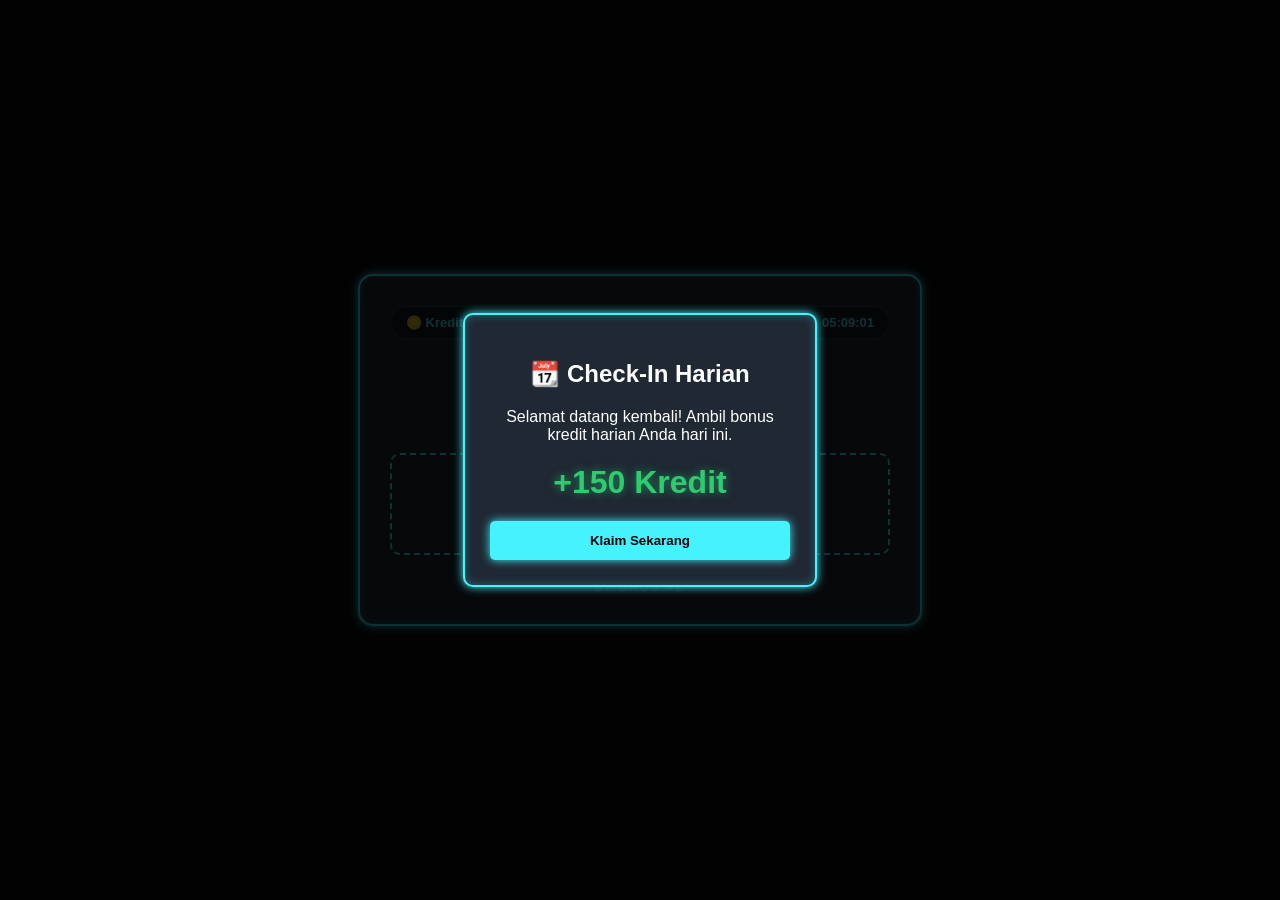
==== hasil.html @ 016a8031 "update" ====
<!DOCTYPE html>
<html lang="id">
<head>
    <meta charset="UTF-8">
    <meta name="viewport" content="width=device-width, initial-scale=1.0">
    <title>Hasil - Remove Background</title>
    <link rel="icon" type="image/png" href="icon.png">
    <link rel="stylesheet" href="style.css">
</head>
<body>

    <div class="container glow-box">
        <!-- Tetap tampilkan info saldo di halaman hasil -->
        <div class="header-status">
            <div class="status-item">🪙 Kredit: <span id="creditBalance">0</span></div>
        </div>

        <h1>Hasil Gambar</h1>
        
        <div class="result-area">
            <img id="resultImage" src="" alt="Hasil Remove Background" class="glowing-img">
        </div>
        
        <div class="button-group">
            <!-- Tampilan biaya disematkan di tombol download sesuai request -->
            <button id="btnDownload" class="btn btn-neon">Download Image (10 Kredit)</button>
            <button id="btnClose" class="btn btn-outline">Close (Kembali)</button>
        </div>
        
        <div class="watermark">by Daus XD</div>
    </div>

    <!-- Pop Up Ganti Nama File (Opsional) -->
    <div id="renamePopup" class="popup" style="display: none;">
        <div class="popup-content glow-box">
            <h3>Ganti Nama File</h3>
            <p>Masukkan nama baru (tanpa ekstensi):</p>
            <input type="text" id="newFileName" placeholder="removebg_dausxd" class="popup-input">
            <div class="popup-buttons">
                <button id="btnConfirmDownload" class="btn btn-neon">Potong Saldo & Download</button>
                <button id="btnCancelPopup" class="btn btn-outline">Batal</button>
            </div>
        </div>
    </div>

    <script src="script.js"></script>
    <script>
        window.addEventListener('DOMContentLoaded', () => {
            const resultImageData = localStorage.getItem('processedImage');
            if (!resultImageData) {
                window.location.href = 'index.html';
                return;
            }
            
            document.getElementById('resultImage').src = resultImageData;

            const btnDownload = document.getElementById('btnDownload');
            const btnClose = document.getElementById('btnClose');
            const renamePopup = document.getElementById('renamePopup');
            const btnCancelPopup = document.getElementById('btnCancelPopup');
            const btnConfirmDownload = document.getElementById('btnConfirmDownload');
            const newFileNameInput = document.getElementById('newFileName');

            btnClose.addEventListener('click', () => {
                localStorage.removeItem('processedImage');
                window.location.href = 'index.html';
            });

            btnDownload.addEventListener('click', () => {
                // Validasi ulang saldo saat user mengklik download
                let currentCredits = parseInt(localStorage.getItem('userCredits') || 0);
                if (currentCredits < 10) {
                    alert('⚠️ Kredit Anda kurang untuk mendownload gambar ini!');
                    return;
                }
                renamePopup.style.display = 'flex';
            });

            btnCancelPopup.addEventListener('click', () => {
                renamePopup.style.display = 'none';
            });

            btnConfirmDownload.addEventListener('click', () => {
                let currentCredits = parseInt(localStorage.getItem('userCredits') || 0);
                
                if (currentCredits >= 10) {
                    // Potong kredit pengunduhan sebesar 10 poin
                    localStorage.setItem('userCredits', currentCredits - 10);
                    updateCreditDisplay();

                    let fileName = newFileNameInput.value.trim() || 'removebg_dausxd';
                    
                    const link = document.createElement('a');
                    link.href = resultImageData;
                    link.download = `${fileName}.png`;
                    document.body.appendChild(link);
                    link.click();
                    document.body.removeChild(link);
                    
                    renamePopup.style.display = 'none';
                    alert('⬇️ Gambar berhasil diunduh. Kredit dipotong 10.');
                } else {
                    alert('Kredit tidak cukup.');
                    renamePopup.style.display = 'none';
                }
            });
        });
    </script>
</body>
</html>
---- style.css ----
:root {
    --bg-color: #0b0c10;
    --container-bg: #1f2833;
    --neon-color: #45f3ff;
    --neon-glow: #00d2ff;
    --text-color: #c5a059; /* Emas Elegan */
    --text-light: #ffffff;
}

body {
    margin: 0;
    padding: 0;
    background-color: var(--bg-color);
    font-family: 'Segoe UI', Tahoma, Geneva, Verdana, sans-serif;
    color: var(--text-light);
    display: flex;
    justify-content: center;
    align-items: center;
    min-height: 100vh;
}

.container {
    background-color: var(--container-bg);
    padding: 30px;
    border-radius: 15px;
    width: 90%;
    max-width: 500px;
    text-align: center;
    position: relative;
    box-shadow: 0 0 15px rgba(69, 243, 255, 0.2);
}

/* Glowing Stroke Effect */
.glow-box {
    border: 2px solid var(--neon-color);
    box-shadow: 0 0 10px var(--neon-color), inset 0 0 10px rgba(69, 243, 255, 0.3);
}

h1 {
    color: var(--neon-color);
    margin-bottom: 5px;
    text-shadow: 0 0 8px var(--neon-glow);
}

.subtitle {
    color: #85929E;
    font-size: 14px;
    margin-bottom: 25px;
}

/* Upload Drop Zone */
.drop-zone {
    border: 2px dashed var(--neon-color);
    padding: 40px 20px;
    border-radius: 10px;
    cursor: pointer;
    transition: background 0.3s;
}

.drop-zone:hover {
    background: rgba(69, 243, 255, 0.05);
}

.drop-zone__prompt {
    font-size: 16px;
    color: var(--text-light);
}

.drop-zone__input {
    display: none;
}

/* Buttons */
.button-group {
    margin-top: 25px;
    display: flex;
    gap: 15px;
    justify-content: center;
}

.btn {
    padding: 12px 25px;
    border-radius: 5px;
    font-weight: bold;
    cursor: pointer;
    transition: all 0.3s ease;
    border: none;
}

.btn-neon {
    background-color: var(--neon-color);
    color: #000;
    box-shadow: 0 0 10px var(--neon-color);
}

.btn-neon:hover {
    box-shadow: 0 0 20px var(--neon-color);
    transform: translateY(-2px);
}

.btn-outline {
    background: transparent;
    color: var(--neon-color);
    border: 2px solid var(--neon-color);
}

.btn-outline:hover {
    background: var(--neon-color);
    color: #000;
}

/* Image Results */
.glowing-img {
    max-width: 100%;
    max-height: 300px;
    border-radius: 8px;
    border: 2px solid var(--neon-color);
    box-shadow: 0 0 15px var(--neon-glow);
    background-image: linear-gradient(45deg, #111 25%, transparent 25%), 
                      linear-gradient(-45deg, #111 25%, transparent 25%), 
                      linear-gradient(45deg, transparent 75%, #111 75%), 
                      linear-gradient(-45deg, transparent 75%, #111 75%);
    background-size: 20px 20px;
    background-position: 0 0, 0 10px, 10px -10px, -10px 0px; /* Efek transparan catur */
}

/* Watermark Style */
.watermark {
    margin-top: 25px;
    font-size: 12px;
    letter-spacing: 2px;
    color: rgba(255, 255, 255, 0.3);
    text-transform: uppercase;
}

/* Loading Spinner */
.spinner {
    border: 4px solid rgba(255,255,255,0.1);
    width: 36px;
    height: 36px;
    border-radius: 50%;
    border-left-color: var(--neon-color);
    animation: spin 1s linear infinite;
    margin: 20px auto;
}

@keyframes spin { 0% { transform: rotate(0deg); } 100% { transform: rotate(360deg); } }

/* Pop Up Styling */
.popup {
    position: fixed;
    top: 0; left: 0; width: 100%; height: 100%;
    background: rgba(0,0,0,0.8);
    display: flex;
    justify-content: center;
    align-items: center;
    z-index: 999;
}

.popup-content {
    background: var(--container-bg);
    padding: 25px;
    border-radius: 10px;
    width: 300px;
    text-align: center;
}

.popup-input {
    width: 90%;
    padding: 10px;
    margin: 15px 0;
    background: #111;
    border: 1px solid var(--neon-color);
    color: #fff;
    border-radius: 4px;
}

/* Header Status Info (Kredit & Jam) */
.header-status {
    display: flex;
    justify-content: space-between;
    align-items: center;
    font-size: 13px;
    background: rgba(0, 0, 0, 0.3);
    padding: 8px 15px;
    border-radius: 20px;
    margin-bottom: 20px;
    border: 1px solid rgba(69, 243, 255, 0.2);
}

.status-item {
    font-weight: bold;
    color: var(--neon-color);
}

/* Sektor Sorotan Bonus Check-In */
.bonus-highlight {
    font-size: 32px;
    font-weight: 800;
    color: #2ecc71; /* Warna hijau sukses */
    text-shadow: 0 0 10px rgba(46, 204, 113, 0.6);
    margin: 20px 0;
}

.popup-buttons {
    display: flex;
    gap: 10px;
    justify-content: center;
    margin-top: 10px;
}
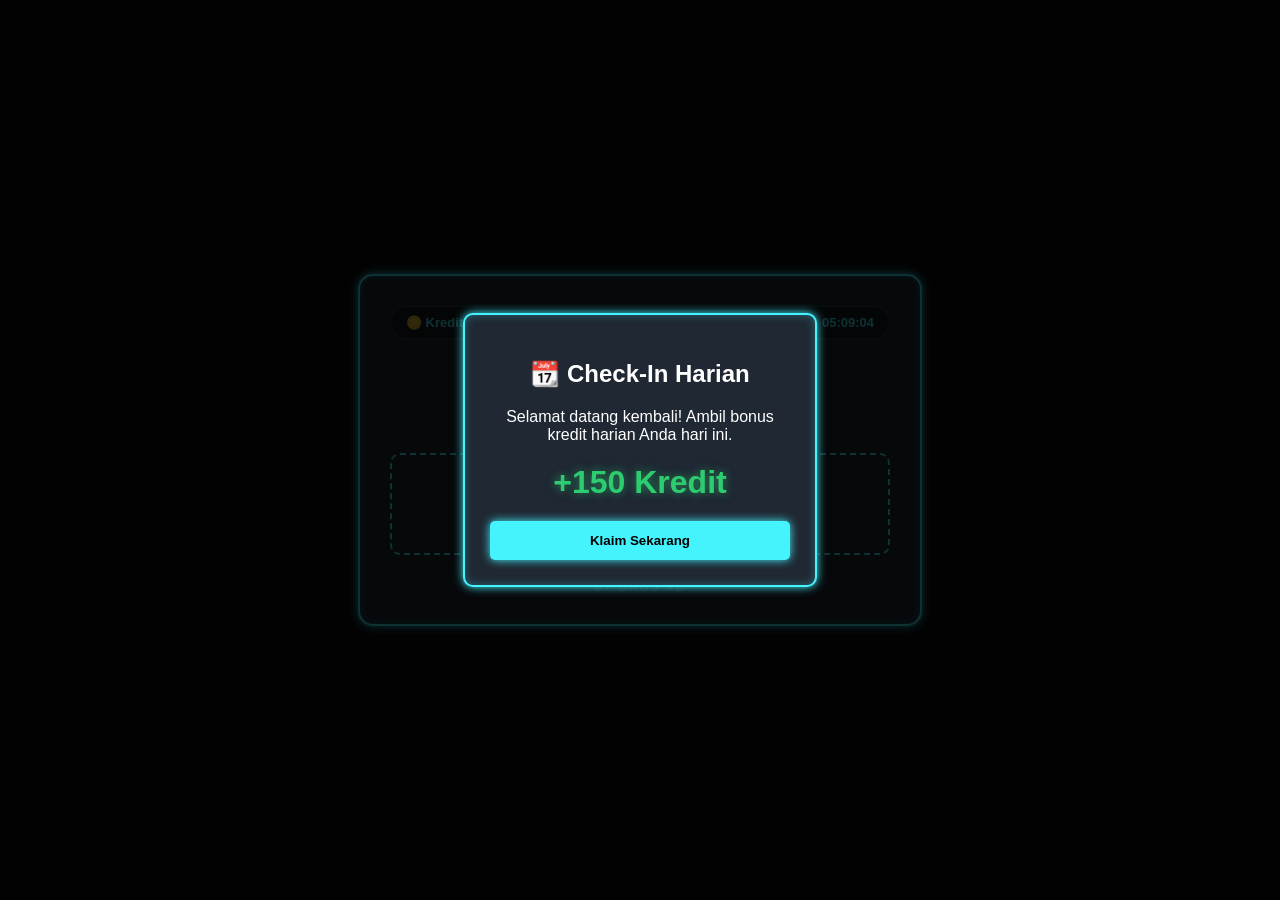
==== commit 892d92f9: "update hasil.html" ====
--- a/hasil.html
+++ b/hasil.html
@@ -37,7 +37,7 @@
             <p>Masukkan nama baru (tanpa ekstensi):</p>
             <input type="text" id="newFileName" placeholder="removebg_dausxd" class="popup-input">
             <div class="popup-buttons">
-                <button id="btnConfirmDownload" class="btn btn-neon">Potong Saldo & Download</button>
+                <button id="btnConfirmDownload" class="btn btn-neon">Simpan</button>
                 <button id="btnCancelPopup" class="btn btn-outline">Batal</button>
             </div>
         </div>
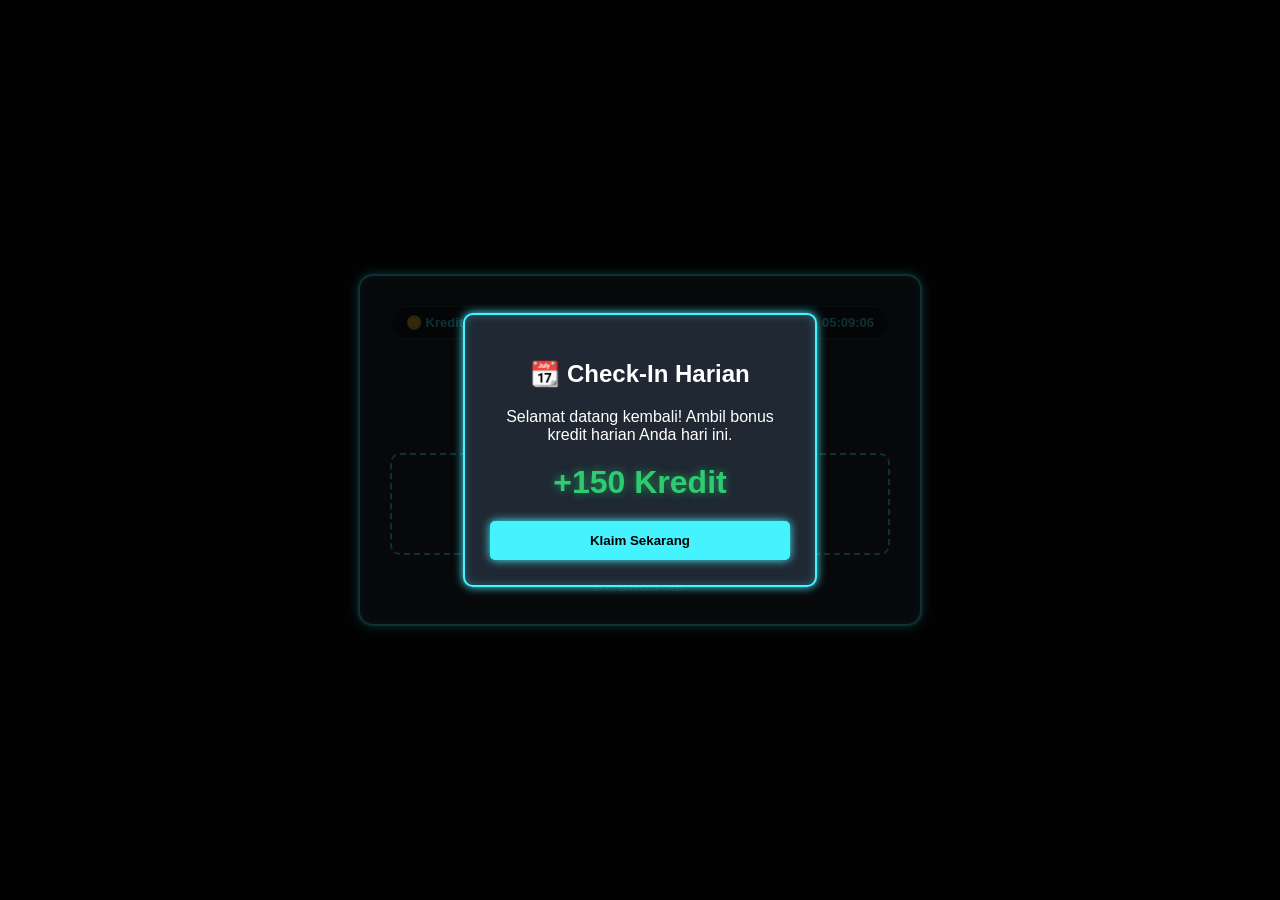
==== commit 0f5043a8: "update hasil.html" ====
--- a/hasil.html
+++ b/hasil.html
@@ -23,7 +23,7 @@
         
         <div class="button-group">
             <!-- Tampilan biaya disematkan di tombol download sesuai request -->
-            <button id="btnDownload" class="btn btn-neon">Download Image (10 Kredit)</button>
+            <button id="btnDownload" class="btn btn-neon">Download (10 Kredit)</button>
             <button id="btnClose" class="btn btn-outline">Close (Kembali)</button>
         </div>
         
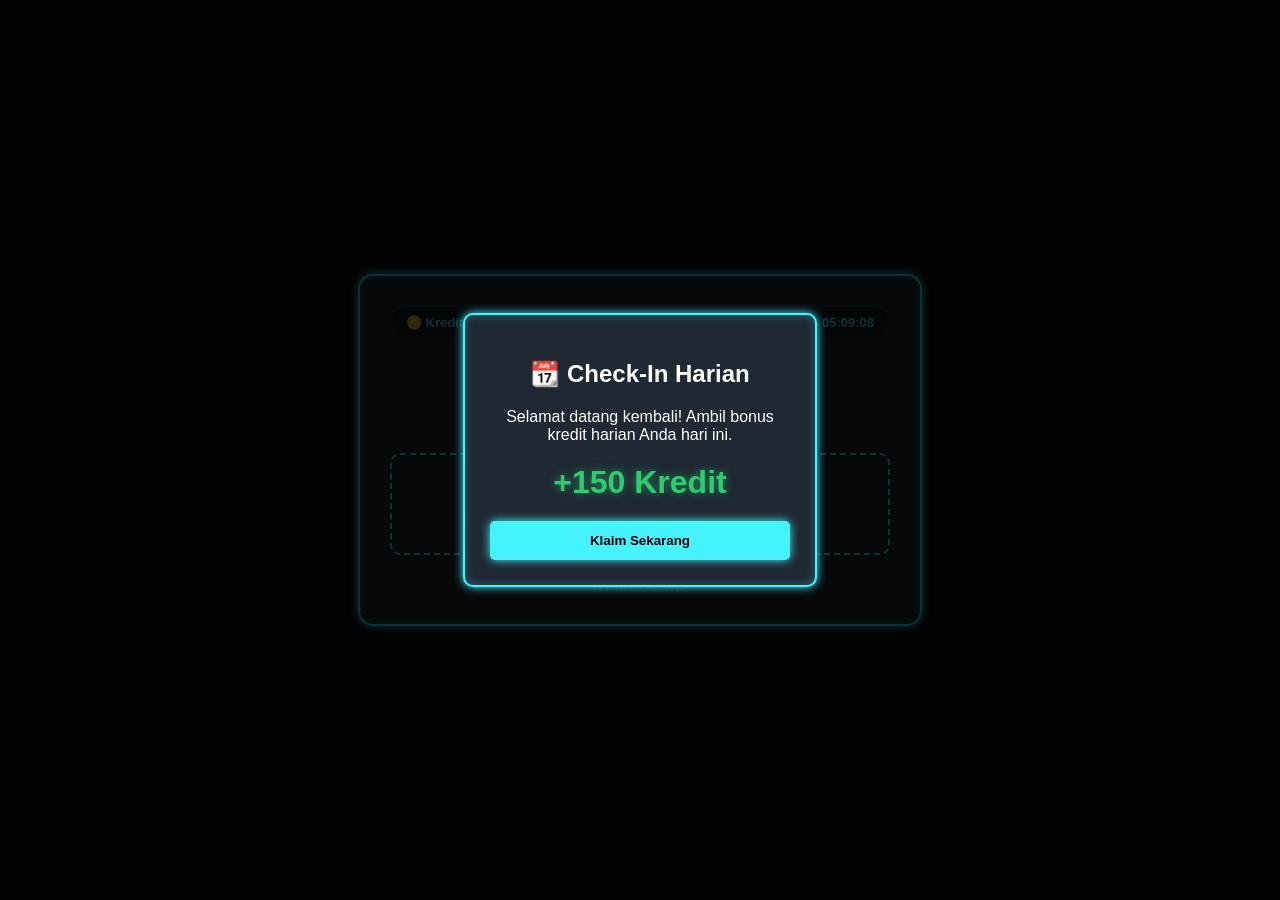
==== commit 43eda38c: "update hasil.html" ====
--- a/hasil.html
+++ b/hasil.html
@@ -24,7 +24,7 @@
         <div class="button-group">
             <!-- Tampilan biaya disematkan di tombol download sesuai request -->
             <button id="btnDownload" class="btn btn-neon">Download (10 Kredit)</button>
-            <button id="btnClose" class="btn btn-outline">Close (Kembali)</button>
+            <button id="btnClose" class="btn btn-outline">Kembali</button>
         </div>
         
         <div class="watermark">by Daus XD</div>
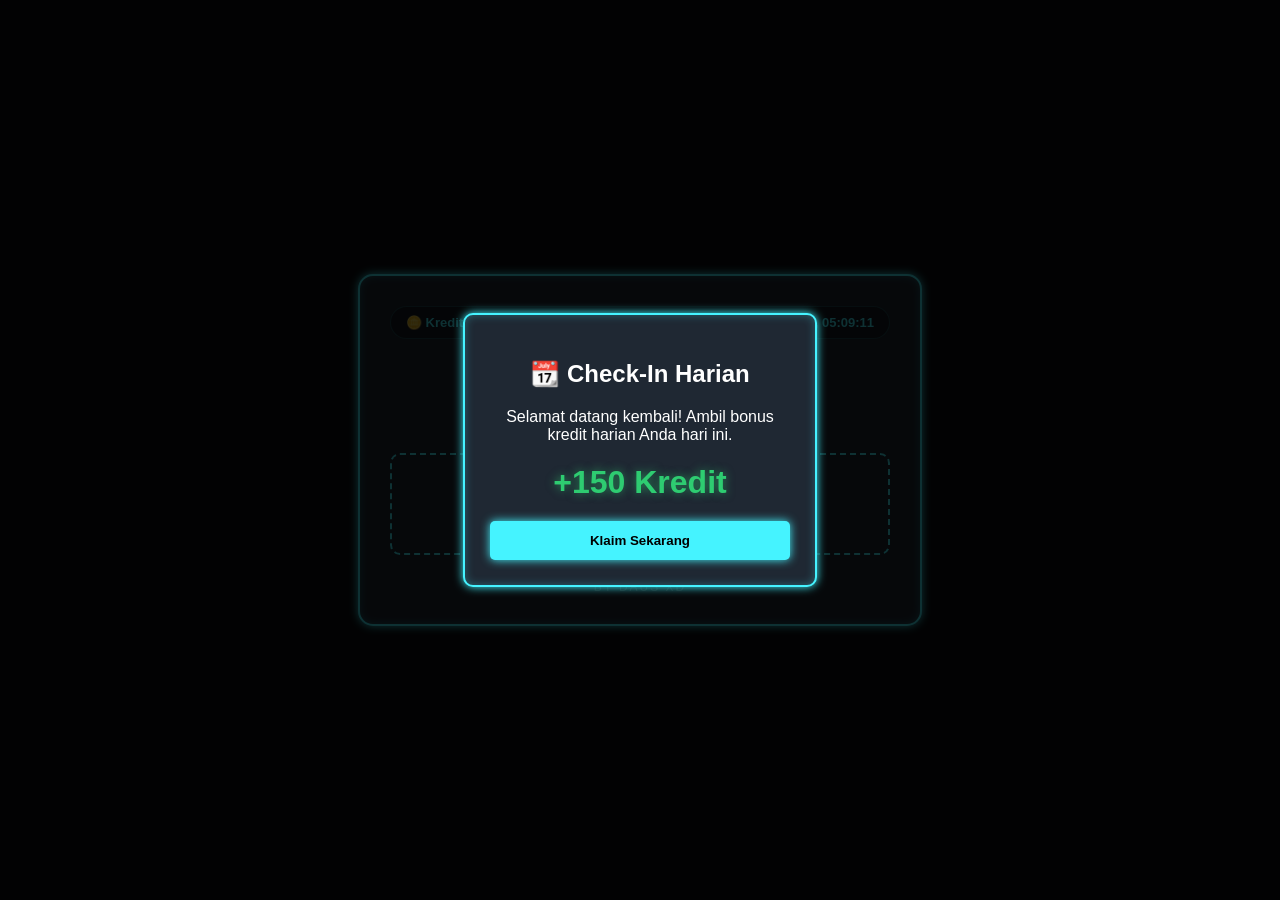
==== commit 5332ffb0: "update" ====
--- a/hasil.html
+++ b/hasil.html
@@ -4,40 +4,38 @@
     <meta charset="UTF-8">
     <meta name="viewport" content="width=device-width, initial-scale=1.0">
     <title>Hasil - Remove Background</title>
-    <link rel="icon" type="image/png" href="icon.png">
+    <link rel="icon" type="image/png" href="/favicon.png">
     <link rel="stylesheet" href="style.css">
 </head>
 <body>
 
     <div class="container glow-box">
-        <!-- Tetap tampilkan info saldo di halaman hasil -->
         <div class="header-status">
             <div class="status-item">🪙 Kredit: <span id="creditBalance">0</span></div>
         </div>
 
         <h1>Hasil Gambar</h1>
         
-        <div class="result-area">
-            <img id="resultImage" src="" alt="Hasil Remove Background" class="glowing-img">
+        <div class="result-area img-protection">
+            <img id="resultImage" src="" alt="Hasil Remove Background" class="glowing-img" draggable="false">
+            <div class="img-overlay"></div>
         </div>
         
         <div class="button-group">
-            <!-- Tampilan biaya disematkan di tombol download sesuai request -->
-            <button id="btnDownload" class="btn btn-neon">Download (10 Kredit)</button>
-            <button id="btnClose" class="btn btn-outline">Kembali</button>
+            <button id="btnDownload" class="btn btn-neon">Download Image (10 Kredit)</button>
+            <button id="btnClose" class="btn btn-outline">Close (Kembali)</button>
         </div>
         
         <div class="watermark">by Daus XD</div>
     </div>
 
-    <!-- Pop Up Ganti Nama File (Opsional) -->
     <div id="renamePopup" class="popup" style="display: none;">
         <div class="popup-content glow-box">
             <h3>Ganti Nama File</h3>
             <p>Masukkan nama baru (tanpa ekstensi):</p>
             <input type="text" id="newFileName" placeholder="removebg_dausxd" class="popup-input">
             <div class="popup-buttons">
-                <button id="btnConfirmDownload" class="btn btn-neon">Simpan</button>
+                <button id="btnConfirmDownload" class="btn btn-neon">Potong Saldo & Download</button>
                 <button id="btnCancelPopup" class="btn btn-outline">Batal</button>
             </div>
         </div>
@@ -52,8 +50,23 @@
                 return;
             }
             
-            document.getElementById('resultImage').src = resultImageData;
+            const resultImage = document.getElementById('resultImage');
+            resultImage.src = resultImageData;
 
+            // --- SISTEM PROTEKSI GAMBAR (ANTI CURANG) ---
+            // 1. Blokir klik kanan (PC) dan tahan sentuhan lama / long-press (HP)
+            const protectionZone = document.querySelector('.img-protection');
+            protectionZone.addEventListener('contextmenu', (e) => {
+                e.preventDefault();
+                return false;
+            });
+
+            // 2. Mencegah drag-and-drop gambar keluar browser
+            resultImage.addEventListener('dragstart', (e) => {
+                e.preventDefault();
+            });
+
+            // --- LOGIKA TOMBOL & DOWNLOAD ---
             const btnDownload = document.getElementById('btnDownload');
             const btnClose = document.getElementById('btnClose');
             const renamePopup = document.getElementById('renamePopup');
@@ -67,7 +80,6 @@
             });
 
             btnDownload.addEventListener('click', () => {
-                // Validasi ulang saldo saat user mengklik download
                 let currentCredits = parseInt(localStorage.getItem('userCredits') || 0);
                 if (currentCredits < 10) {
                     alert('⚠️ Kredit Anda kurang untuk mendownload gambar ini!');
@@ -84,7 +96,6 @@
                 let currentCredits = parseInt(localStorage.getItem('userCredits') || 0);
                 
                 if (currentCredits >= 10) {
-                    // Potong kredit pengunduhan sebesar 10 poin
                     localStorage.setItem('userCredits', currentCredits - 10);
                     updateCreditDisplay();
 
--- a/style.css
+++ b/style.css
@@ -208,3 +208,33 @@
     justify-content: center;
     margin-top: 10px;
 }
+
+/* --- CSS PROTEKSI GAMBAR ANTI CURANG --- */
+.img-protection {
+    position: relative;
+    display: inline-block;
+    max-width: 100%;
+    /* Mematikan fitur seleksi teks dan pemicu menu sentuh di HP */
+    -webkit-touch-callout: none; /* iOS Safari */
+    -webkit-user-select: none;   /* Safari */
+    -khtml-user-select: none;     /* Konqueror HTML */
+    -moz-user-select: none;        /* Firefox */
+    -ms-user-select: none;         /* Internet Explorer/Edge */
+    user-select: none;             /* Chrome, Opera, dll */
+}
+
+.img-protection img {
+    pointer-events: none; /* Membuat gambar tidak merespon klik/sentuhan langsung */
+}
+
+/* Lapisan transparan di atas gambar agar jari user menyentuh div kosong ini, bukan gambarnya */
+.img-overlay {
+    position: absolute;
+    top: 0;
+    left: 0;
+    width: 100%;
+    height: 100%;
+    background: transparent;
+    z-index: 10;
+    cursor: not-allowed;
+}
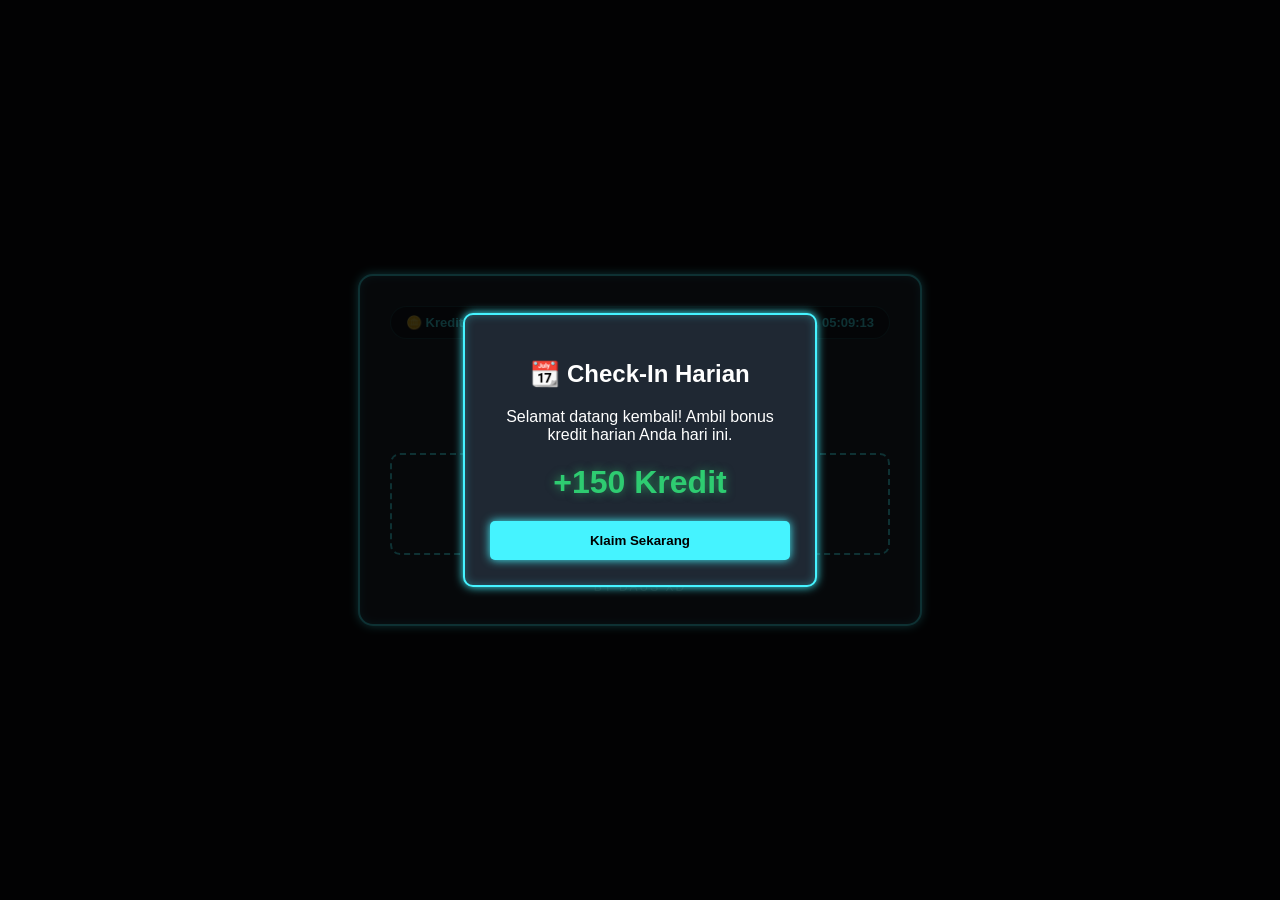
==== commit 98219d83: "update hasil.html" ====
--- a/hasil.html
+++ b/hasil.html
@@ -22,8 +22,8 @@
         </div>
         
         <div class="button-group">
-            <button id="btnDownload" class="btn btn-neon">Download Image (10 Kredit)</button>
-            <button id="btnClose" class="btn btn-outline">Close (Kembali)</button>
+            <button id="btnDownload" class="btn btn-neon">Download (10 Kredit)</button>
+            <button id="btnClose" class="btn btn-outline">Close</button>
         </div>
         
         <div class="watermark">by Daus XD</div>
@@ -35,7 +35,7 @@
             <p>Masukkan nama baru (tanpa ekstensi):</p>
             <input type="text" id="newFileName" placeholder="removebg_dausxd" class="popup-input">
             <div class="popup-buttons">
-                <button id="btnConfirmDownload" class="btn btn-neon">Potong Saldo & Download</button>
+                <button id="btnConfirmDownload" class="btn btn-neon">Simpan</button>
                 <button id="btnCancelPopup" class="btn btn-outline">Batal</button>
             </div>
         </div>
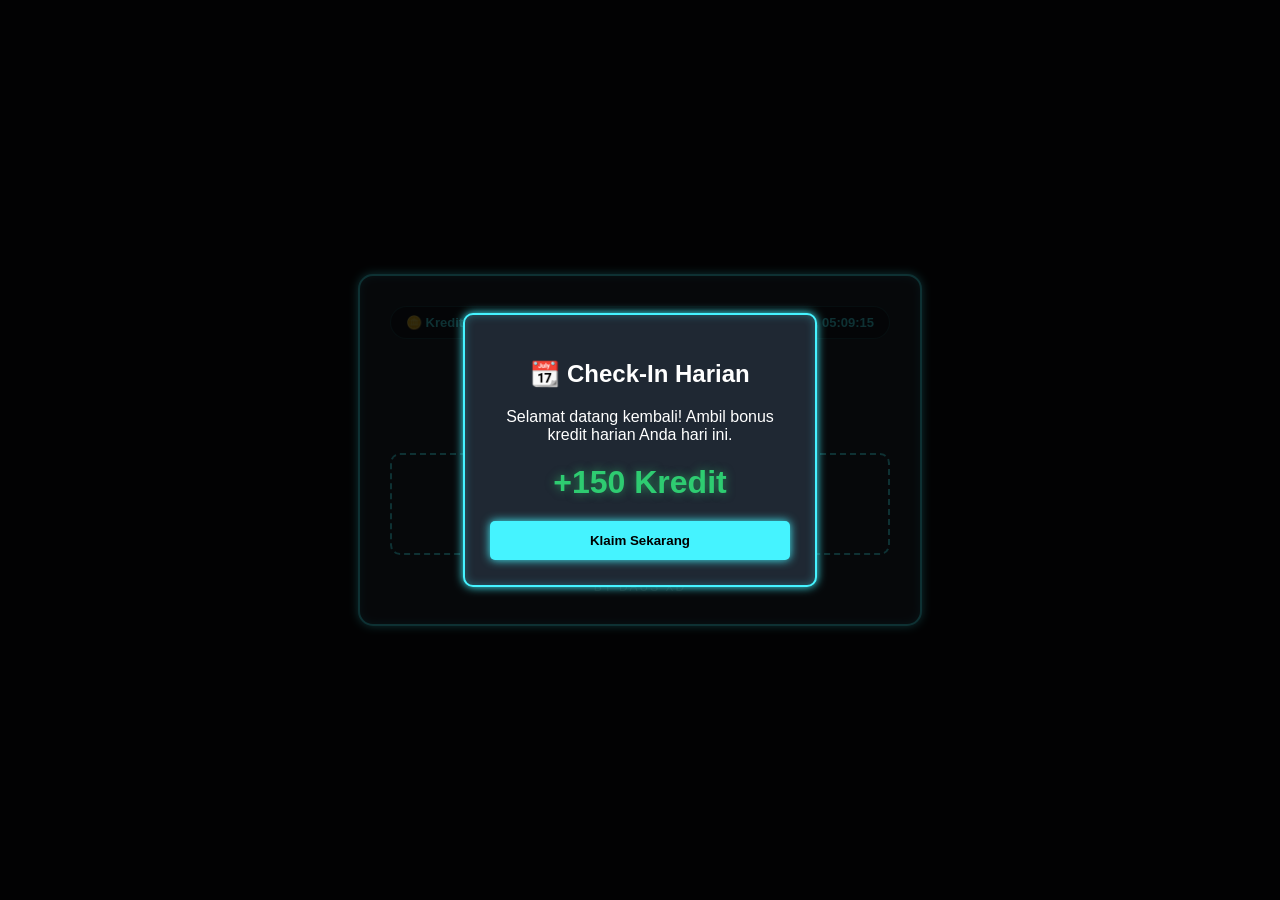
==== commit 46ec552c: "update hasil.html" ====
--- a/hasil.html
+++ b/hasil.html
@@ -41,11 +41,16 @@
         </div>
     </div>
 
-    <script src="script.js"></script>
+        <script src="script.js"></script>
     <script>
         window.addEventListener('DOMContentLoaded', () => {
+            // Mengambil data gambar dari localStorage
             const resultImageData = localStorage.getItem('processedImage');
+            
+            // JIKA GAMBAR TIDAK DITEMUKAN, BARU DIKEMBALIKAN KE INDEX
+            // Ini mencegah error jika user memaksa masuk ke hasil.html tanpa unggah foto
             if (!resultImageData) {
+                alert('Gambar tidak ditemukan atau sesi telah berakhir.');
                 window.location.href = 'index.html';
                 return;
             }
@@ -54,17 +59,13 @@
             resultImage.src = resultImageData;
 
             // --- SISTEM PROTEKSI GAMBAR (ANTI CURANG) ---
-            // 1. Blokir klik kanan (PC) dan tahan sentuhan lama / long-press (HP)
             const protectionZone = document.querySelector('.img-protection');
-            protectionZone.addEventListener('contextmenu', (e) => {
-                e.preventDefault();
-                return false;
-            });
-
-            // 2. Mencegah drag-and-drop gambar keluar browser
-            resultImage.addEventListener('dragstart', (e) => {
-                e.preventDefault();
-            });
+            if (protectionZone) {
+                protectionZone.addEventListener('contextmenu', (e) => e.preventDefault());
+            }
+            if (resultImage) {
+                resultImage.addEventListener('dragstart', (e) => e.preventDefault());
+            }
 
             // --- LOGIKA TOMBOL & DOWNLOAD ---
             const btnDownload = document.getElementById('btnDownload');
@@ -74,9 +75,10 @@
             const btnConfirmDownload = document.getElementById('btnConfirmDownload');
             const newFileNameInput = document.getElementById('newFileName');
 
+            // Tombol Close: Data HANYA dihapus jika tombol ini benar-benar diklik secara sadar
             btnClose.addEventListener('click', () => {
-                localStorage.removeItem('processedImage');
-                window.location.href = 'index.html';
+                localStorage.removeItem('processedImage'); // Hapus gambar dari memori
+                window.location.href = 'index.html';       // Kembali ke unggah
             });
 
             btnDownload.addEventListener('click', () => {
@@ -96,6 +98,7 @@
                 let currentCredits = parseInt(localStorage.getItem('userCredits') || 0);
                 
                 if (currentCredits >= 10) {
+                    // Potong saldo kredit
                     localStorage.setItem('userCredits', currentCredits - 10);
                     updateCreditDisplay();
 
